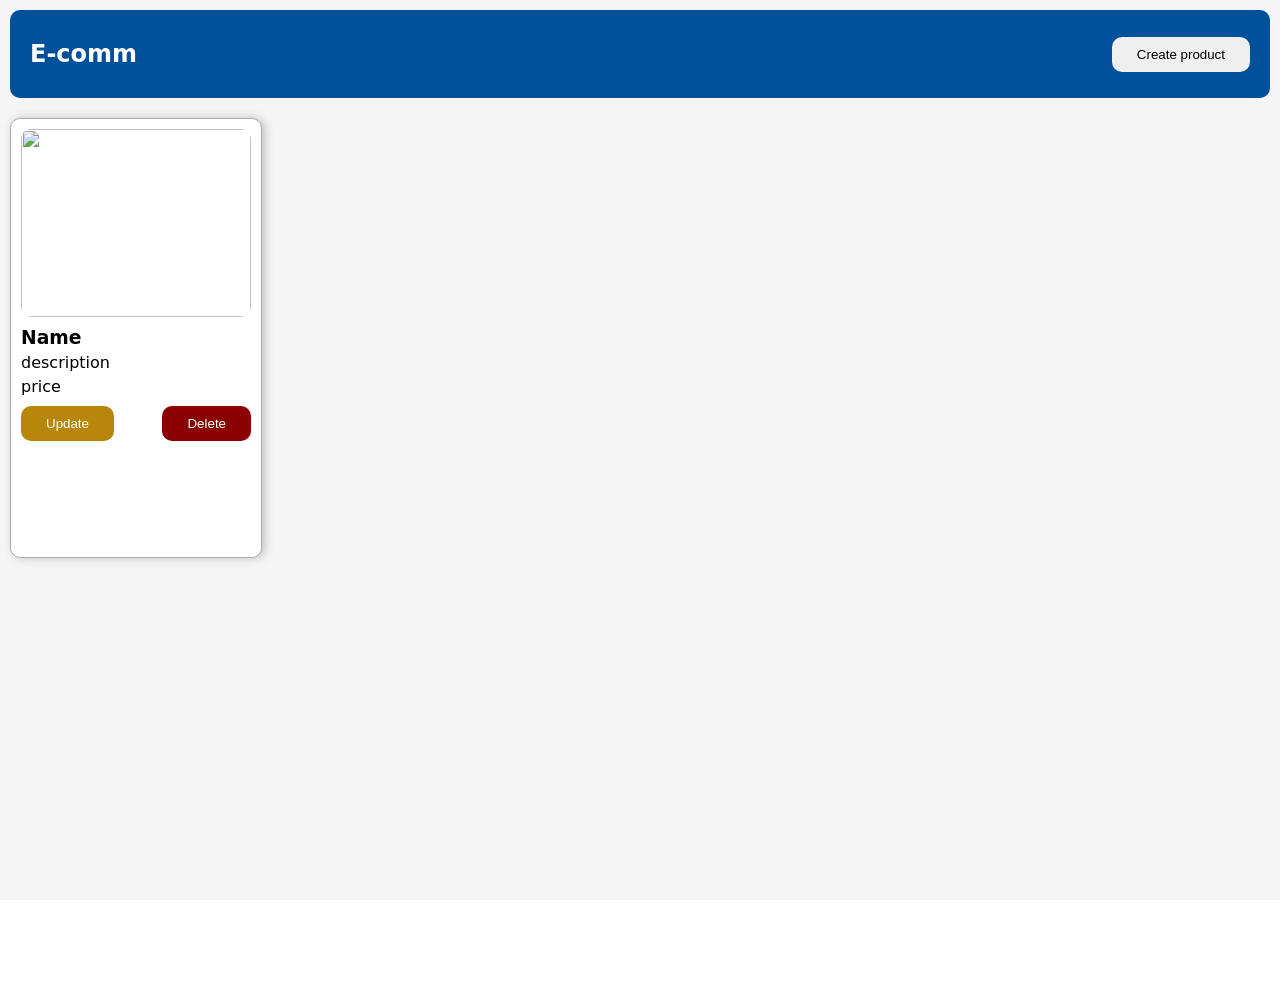
==== E-comm/input.html @ f9f9f8db "PlayForFun" ====
<!DOCTYPE html>
<html lang="en">
  <head>
    <meta charset="UTF-8" />
    <meta name="viewport" content="width=device-width, initial-scale=1.0" />
    <title>Document</title>
    <link rel="stylesheet" href="style.css" />
  </head>
  <body>
    <main>
      <nav>
        <h1>E-comm</h1>
        <button id="create">Create product</button>
      </nav>

      <div class="products">
        <div class="product-card">
          <div class="img">
            <img
              src="https://veirdo.in/cdn/shop/files/b_0119493a-9927-4550-8323-baefe5f625c0.jpg?v=1759917565"
              alt=""
            />
          </div>

          <div class="text">
            <h3>Name</h3>
            <p>description</p>
            <p>price</p>
          </div>

          <div class="btns">
            <button id="update">Update</button>
            <button id="delete">Delete</button>
          </div>
        </div>
      </div>

      <div class="form">
        <div class="top">
          <div></div>
          <h1 id="close">x</h1>
        </div>
        <form>
          <h1>Create product</h1>
          <input type="text" placeholder="Product name" />
          <input type="text" placeholder="Description" />
          <input type="number" placeholder="Price" />
          <input type="url" placeholder="Image url" />
          <button>Create</button>
        </form>
      </div>
    </main>

    <script src="script.js"></script>
  </body>
</html>
---- E-comm/style.css ----
* {
  margin: 0;
  padding: 0;
  box-sizing: border-box;
}

html,
body {
  height: 100%;
  width: 100%;
}

main {
  height: 100%;
  width: 100%;
  background-color: whitesmoke;
  padding: 10px;
  font-family: system-ui, -apple-system, BlinkMacSystemFont, "Segoe UI", Roboto,
    Oxygen, Ubuntu, Cantarell, "Open Sans", "Helvetica Neue", sans-serif;
}

nav {
  margin-bottom: 20px;
  padding: 20px;
  height: 10%;
  width: 100%;
  display: flex;
  justify-content: space-between;
  align-items: center;
  background-color: rgb(0, 80, 155);
  color: white;
  border-radius: 10px;
}

button {
  padding: 10px 25px;
  border: none;
  border-radius: 10px;
  cursor: pointer;
}

.products {
  display: flex;
  gap: 20px;
  flex-wrap: wrap;
  height: 100%;
  width: 100%;
}

.product-card {
  padding: 10px;
  height: 50%;
  width: 20%;
  border-radius: 10px;
  border: 1px solid rgb(172, 172, 172);
  background-color: white;
  box-shadow: 3px 0px 10px rgb(193, 193, 193);
  flex-direction: column;
  gap: 10px;
  display: flex;
}

.img {
  height: 45%;
  width: 100%;
}

.img img {
  height: 100%;
  width: 100%;
  object-fit: cover;
  border-radius: 10px;
}

.text {
  display: flex;
  flex-direction: column;
  gap: 5px;
}

.btns {
  display: flex;
  width: 100%;
  justify-content: space-between;
}

#update {
  background-color: darkgoldenrod;
  color: white;
}

#delete {
  background-color: darkred;
  color: white;
}

.form {
  height: 100%;
  width: 100%;
  background-color: rgba(0, 0, 0, 0.716);
  position: absolute;
  top: 0;
  left: 0;
  display: none;
  flex-direction: column;
  justify-content: center;
  align-items: center;
}

form {
  width: 50%;
  display: flex;
  flex-direction: column;
  gap: 20px;
  background-color: white;
  padding: 20px;
  border-radius: 15px;
}

input {
  padding: 10px;
  outline: none;
  border: 1px solid gray;
  border-radius: 10px;
}

.form .top {
  display: flex;
  justify-content: space-between;
  width: 50%;
  color: white;
  font-size: 40px;
}
#close{
cursor: pointer;
}
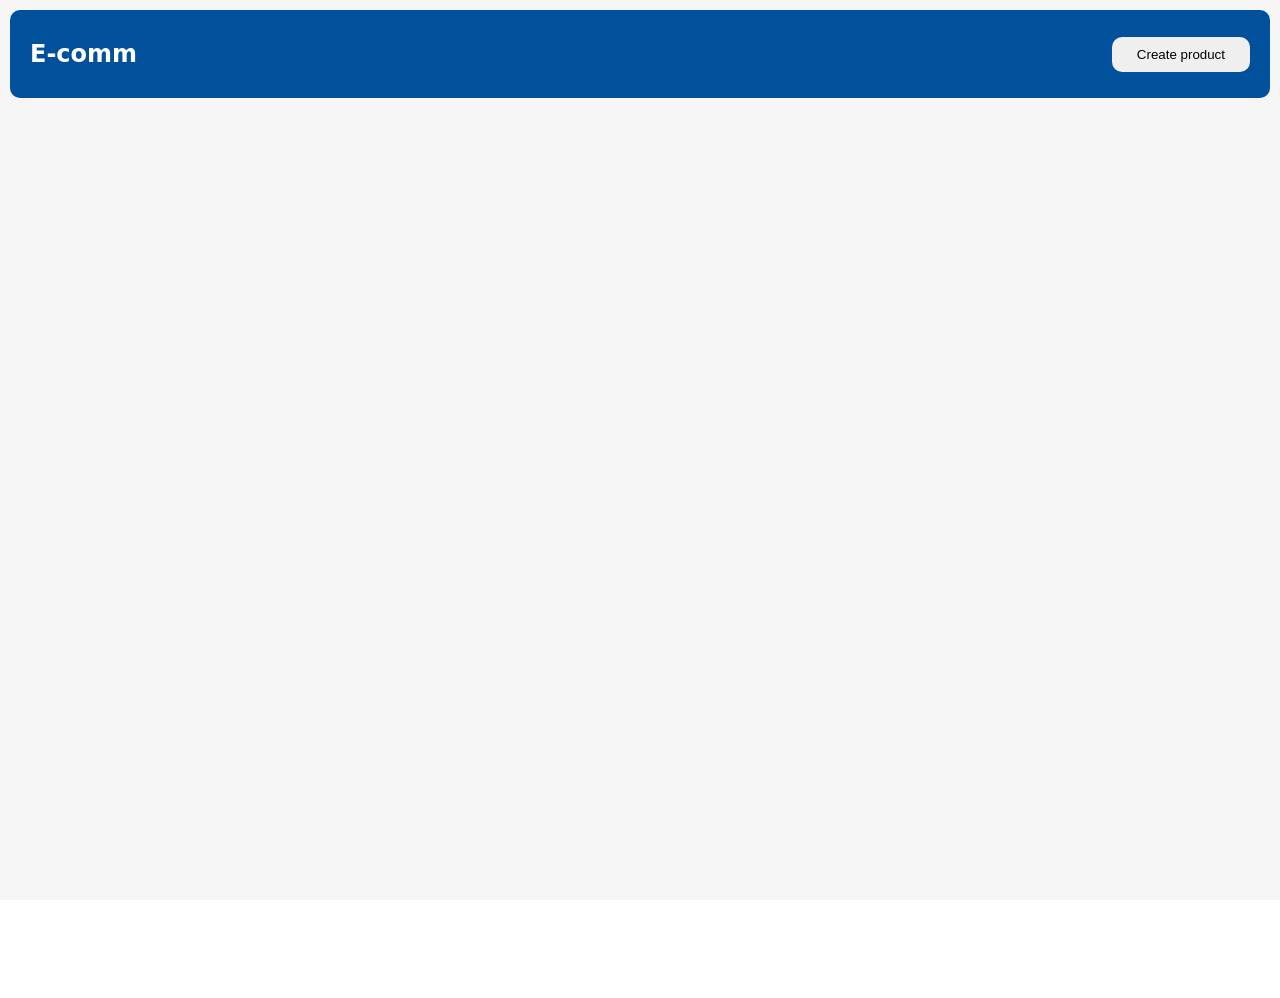
==== commit 560f1eae: "e-comm" ====
--- a/E-comm/input.html
+++ b/E-comm/input.html
@@ -14,7 +14,7 @@
       </nav>
 
       <div class="products">
-        <div class="product-card">
+        <!-- <div class="product-card">
           <div class="img">
             <img
               src="https://veirdo.in/cdn/shop/files/b_0119493a-9927-4550-8323-baefe5f625c0.jpg?v=1759917565"
@@ -32,7 +32,7 @@
             <button id="update">Update</button>
             <button id="delete">Delete</button>
           </div>
-        </div>
+        </div> -->
       </div>
 
       <div class="form">
--- a/E-comm/style.css
+++ b/E-comm/style.css
@@ -61,7 +61,7 @@
 }
 
 .img {
-  height: 45%;
+  height: 48%;
   width: 100%;
 }
 
@@ -130,7 +130,7 @@
   width: 50%;
   color: white;
   font-size: 40px;
-}
-#close{
-cursor: pointer;
+ }
+ #close{
+    cursor: pointer;
 }
